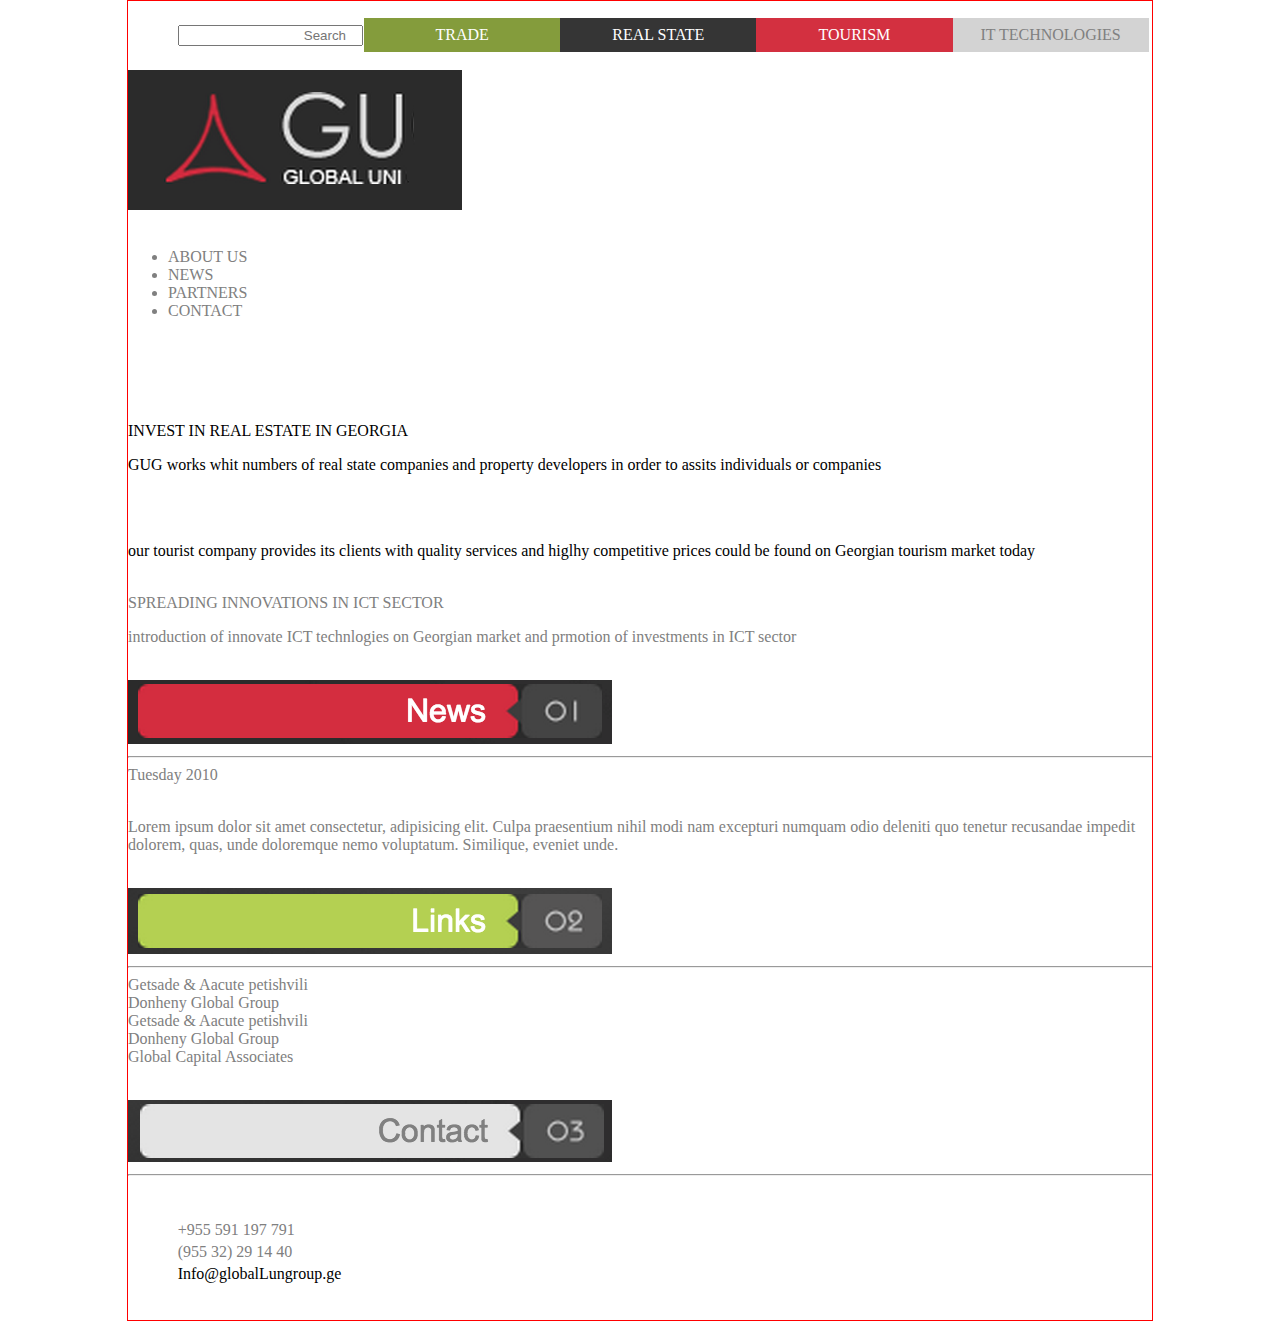
==== practica03/index.html @ f386279e "Practica 03 CSS estilos 01" ====
<!DOCTYPE html>
<html lang="es">
<head>
    <meta charset="UTF-8">
    <meta name="viewport" content="width=device-width, initial-scale=1.0">
    <title>Práctica 03</title>
    <link rel="stylesheet" href="css/estilos.css">
</head>
<body>
    <header>
        <ul>
            <li><input type="search" placeholder="Search"></li><li class="letra-blanca">TRADE</li><li class="letra-blanca">REAL STATE</li><li class="letra-blanca">TOURISM</li><li class="letra-gris">IT TECHNOLOGIES</li>
        </ul>
    </header>
    <section>
        <article>
            <img src="img/gu_logo.png" alt="Logo GU">
            <ul>
                <li class="letra-blanca tam-menu-lateral">HOME</li>
                <li class="letra-gris tam-menu-lateral">ABOUT US</li>
                <li class="letra-gris tam-menu-lateral">NEWS</li>
                <li class="letra-gris tam-menu-lateral">PARTNERS</li>
                <li class="letra-gris tam-menu-lateral">CONTACT</li>
            </ul>
        </article>
        <article>
            <span class="letra-blanca tam-tarjetas">EXPORT AND IMPORT OF GOODS</span>
            <p></p>
            <span class="letra-blanca">
                GUG assits companies interested in exprt of products from Georgia or
                import  goods on Georgia market
            </span>
            <p></p>
            <span class="letra-blanca">MORE ON TRADE</span>
        </article>
        <article>
            <span class="letra gris tam-tarjetas">INVEST IN REAL ESTATE IN GEORGIA</span>
            <p></p>
            <span class="letra gris">
                GUG works  whit numbers of real state companies and property developers in
                order to assits individuals or companies
            </span>
            <p></p>
            <span class="letra-blanca">MORE ON REAL STATE</span>
            <article>
                <span class="letra-blanca tam-tarjetas">SO MUCH TO DISCOVER</span>
                <p></p>
                our tourist company provides its clients with quality services and
                higlhy competitive prices could be found on Georgian tourism market
                today
                <span>
                    <p></p>
                    <span class="letra-blanca">MORE ON TOURSIM</span>
                </span>
            </article>
            <article>
                <span class="letra-gris tam-tarjetas"> SPREADING INNOVATIONS IN ICT SECTOR</span>
                <p></p>
                <span class="letra-gris">
                    introduction of innovate ICT technlogies on Georgian market and
                    prmotion of investments in ICT sector
                </span>
                <p></p>
                <span class="letra-blanca">MORE ON ICT TECHNOLOGIES</span>
            </article>
        </article>
    </section>
    <footer>
        <article>
            <img src="img/news_rojo.png" alt="News">
            <hr>
            <span class="letra-gris">Tuesday 2010</span><p></p>
            <span class="letra-blanca">Visit of Dutch health to Georgia</span>
            <br>
            <span class="letra-gris">
                Lorem ipsum dolor sit amet consectetur, adipisicing elit. Culpa praesentium nihil modi nam excepturi
                numquam odio deleniti quo tenetur recusandae impedit dolorem, quas, unde doloremque nemo voluptatum.
                Similique, eveniet unde.
            </span>
            <p></p>
            <span class="letra-blanca read-more">
                Read More
            </span>
        </article>
        <article>
            <img src="img/news_verde.png" alt="Links" >
            <hr />
            <span class="letra-gris">
                Getsade & Aacute petishvili<br>
                Donheny Global Group<br>
                Getsade & Aacute petishvili<br>
                Donheny Global Group<br>
                Global Capital Associates
            </span>
            <p></p>
            <span class="letra-blanca read-more">Red more</span>
        </article>
        <article>
            <img src="img/news_claro.png" alt="CONTACT">
            <hr>
            <span class="letra-blanca">Send a message</span>
            <p></p>
            <table>
                <tbody>
                    <tr>
                        <td class="letra-blanca">Tel:</td>
                        <td class="letra-gris"> +955 591 197 791</td>
                    </tr>
                    <tr>
                        <td class="letra-blanca">Fax:</td>
                        <td class="letra-gris">(955 32) 29 14 40</td>
                    </tr>
                    <tr>
                        <td class="letra-blanca">Email:</td>
                        <td class="letra-azul">Info@globalLungroup.ge</td>
                    </tr>
                </tbody>
            </table>
            <p></p>
            <span class="letra-blanca read-more">Red more</span>
        </article>

    </footer>

</body>
</html>
---- practica03/css/estilos.css ----
body{
    border: 1px solid red;
    font-size: 16px;
    margin: 0px auto;
    max-width: 1024px;
}
header input{
    text-align: right;
}

header ul li{
    width: 17.9%;
    display: inline-block;
    text-align: center;
    padding: 8px 10px;
}

header ul li:nth-child(2){
    background: #849c3c;
}

header ul li:nth-child(3){
    background: #353535;
}

header ul li:nth-child(4){
    background: #d33040;
}

header ul li:nth-child(5){
    background: lightgray;
}

.letra-blanca{
    color: white;
}

.letra-gris{
    color: grey;
}
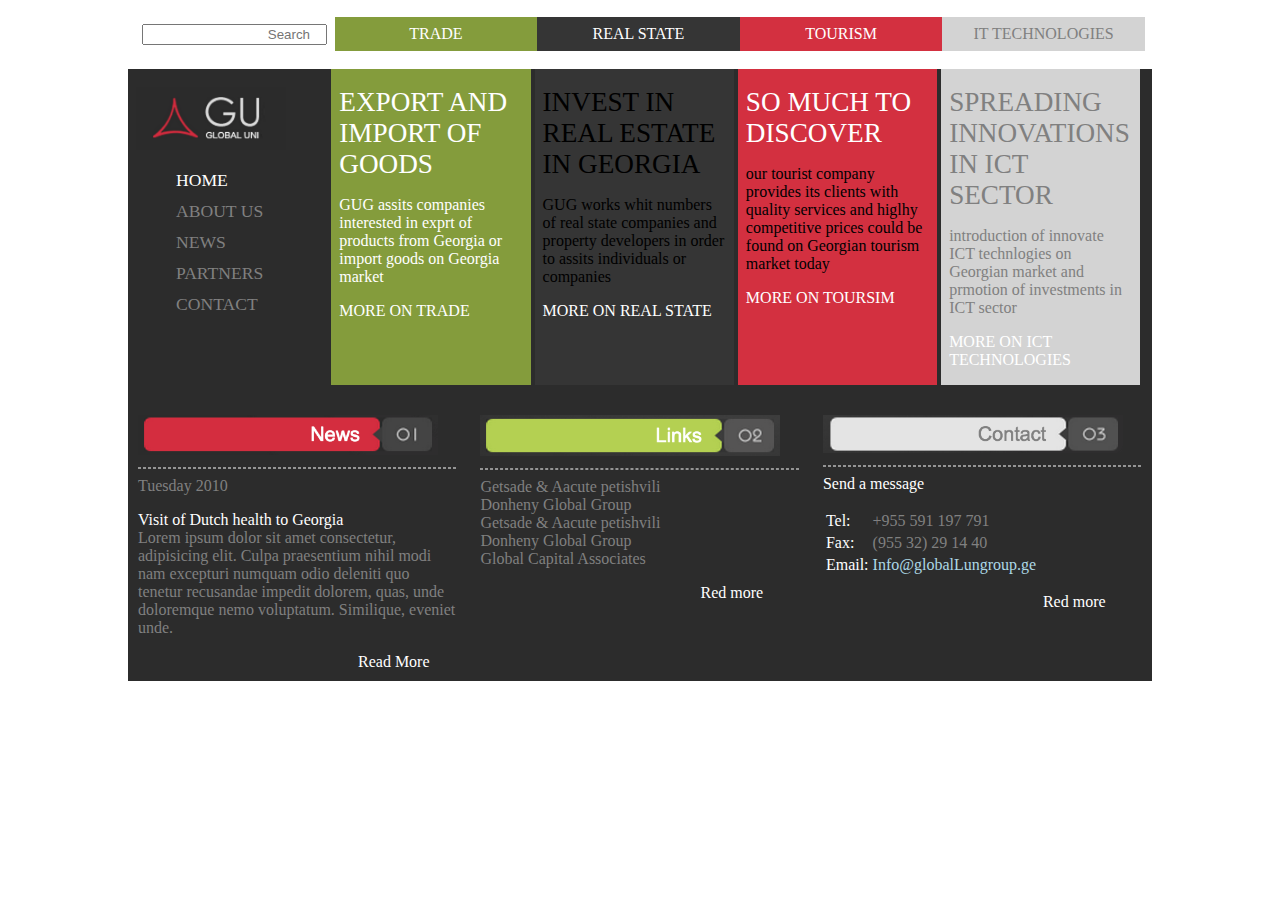
==== commit 3ad14618: "Practica03 CSS terminada" ====
--- a/practica03/index.html
+++ b/practica03/index.html
@@ -42,6 +42,7 @@
             </span>
             <p></p>
             <span class="letra-blanca">MORE ON REAL STATE</span>
+        </article>
             <article>
                 <span class="letra-blanca tam-tarjetas">SO MUCH TO DISCOVER</span>
                 <p></p>
@@ -63,7 +64,7 @@
                 <p></p>
                 <span class="letra-blanca">MORE ON ICT TECHNOLOGIES</span>
             </article>
-        </article>
+
     </section>
     <footer>
         <article>
--- a/practica03/css/estilos.css
+++ b/practica03/css/estilos.css
@@ -1,11 +1,29 @@
 body{
-    border: 1px solid red;
+  /*  border: 1px solid red;*/
     font-size: 16px;
     margin: 0px auto;
     max-width: 1024px;
 }
+
+footer article{
+    display: inline-block;
+    width: 31.1%;
+    vertical-align: top;
+    margin-top: 20px;
+    padding: 10px;
+
+}
+
+footer img{
+width: 300px;
+}
+
 header input{
     text-align: right;
+}
+
+header ul{
+    margin-left: -36px;
 }
 
 header ul li{
@@ -31,6 +49,67 @@
     background: lightgray;
 }
 
+hr{
+    color: #949494;
+    border-style: dashed;
+
+}
+
+section,footer{
+    background-color: #2c2c2c;
+}
+
+section article{
+    width: 17.9%;
+    display: inline-block;
+  /*  border: 1px solid red;    */
+    height: 280px;
+    padding: 18px 8px;
+    vertical-align: top;
+    }
+
+    section article ul{
+        list-style: none;
+    }
+
+    section article li{
+        margin-bottom: 10px;
+    }
+
+
+    section article:nth-child(2){
+    background: #849c3c;
+    }
+
+    section article:nth-child(3){
+    background: #353535;
+    }
+
+    section article:nth-child(4){
+    background: #d33040;
+    }    
+
+    section article:nth-child(5){
+    background: lightgray;
+    }
+
+    .tam-menu-lateral{
+        font-size: 1.1em;
+    }
+
+    .tam-tarjetas{
+        font-size: 1.7em;
+    }
+
+
+
+ section img{
+    width: 150px;
+ }   
+.read-more{
+    margin-left: 220px;
+}
+
 .letra-blanca{
     color: white;
 }
@@ -39,4 +118,10 @@
     color: grey;
 }
 
+.letra-azul{
+    color: lightblue;
+}
 
+
+
+
